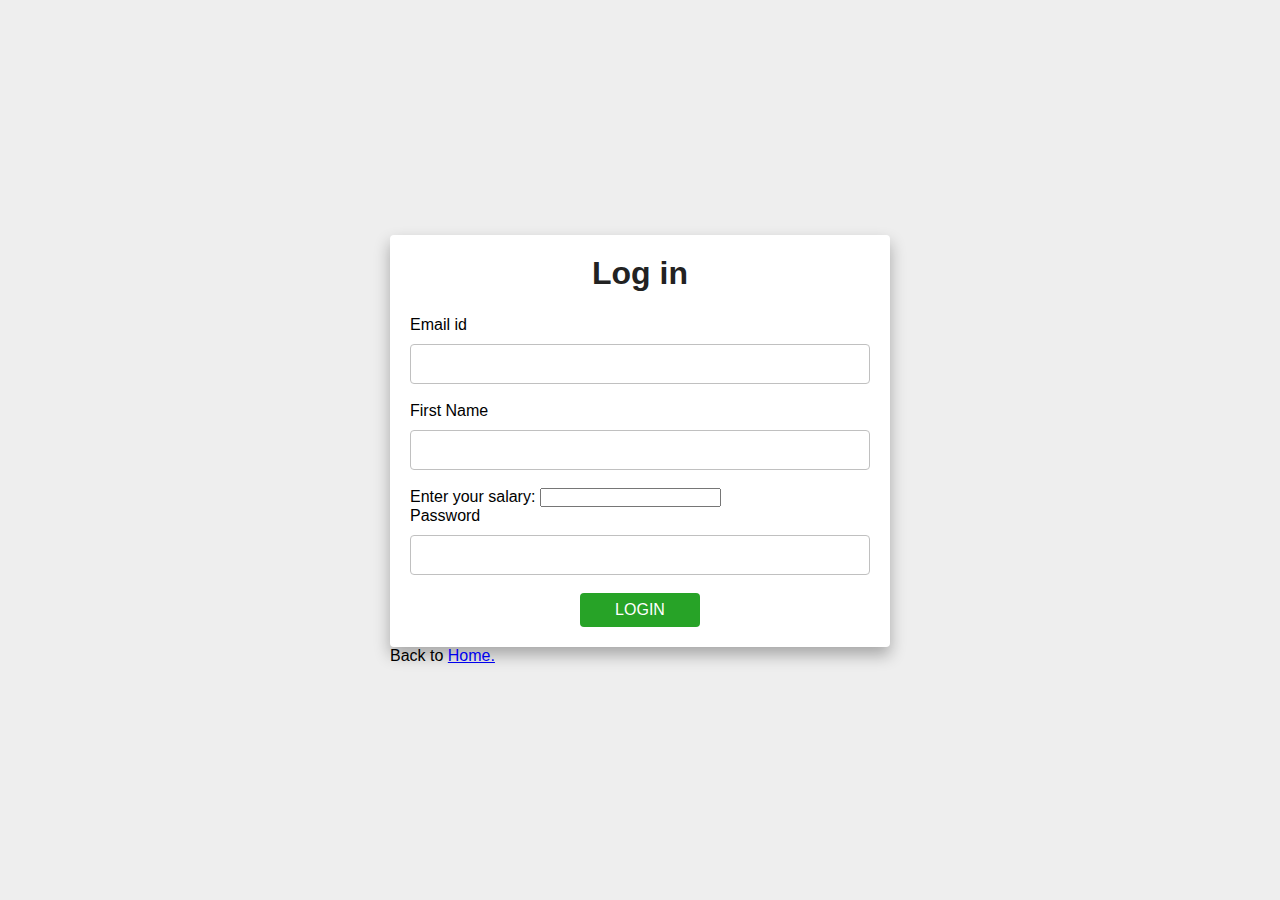
==== signup.html @ 05ed29bb "LoginSignup" ====
<!DOCTYPE html>
<html lang="en">
<head>
    <meta charset="UTF-8">
    <meta http-equiv="X-UA-Compatible" content="IE=edge">
    <meta name="viewport" content="width=device-width, initial-scale=1.0">
    <title>Sign Up</title>
    <link rel="stylesheet" href="signup.css">
</head>
<body>
    <div class="container">
        <form action="">
            <h1>Log in</h1>
            <div class="from-group">
                <label for="">Email id</label>
                <input type="text" class="from-control" required>
            </div>
            <div class="from-group">
                <label for="">First Name</label>
                <input type="text" class="from-control" required>
            </div>
            <div class="from-group">
                <label for="salary">Enter your salary:</label>
                <input type="number" id="salary" name="salary">
            </div>
            <div class="from-group">
                <label for="">Password</label>
                <input type="password" class="from-control" required>
            </div>
            <input type="submit" class="btn" value="Login">
            <link rel="loginstyle" href="#">
            </a>
        </form>
        <p>Back to <a href="index.html">Home. </a></p>
    </div>
</body>
</html>
---- signup.css ----
/*h1{
    margin-left: 45%;
    margin-top: 5%;
}
h4{
    margin-left: 44%;
}
div.container{
    width: 10%;
}
div.box{
    margin-left: 400%;
    box-sizing: border-box;
    width: 60%;
    float: left;
}
/*div.box1{
    box-sizing: border-box;
    margin-top: 50%;
    margin-left: 440%;
    width: 60%;
    float: left;
}
.div1{
    background-color: white;
    margin-top: 5%;
    width: 200px;
    border: 3px solid black;
    padding: 15px;
    margin-left: 398%;
}*/
*{
    margin: 0;
    padding: 0;
    box-sizing: border-box;
}
body{
    min-height: 100vh;
    background: #eee;
    display: flex;
    font-family: sans-serif;
}
.container{
    margin: auto;
    width: 500px;
    max-width: 90%;
}
.container form{
    width: 100%;
    height: 100%;
    padding: 20px;
    background: white;
    border-radius: 4px;
    box-shadow: 0 8px 16px rgba(0,0,0,.3);
}
.container form h1{
    text-align: center;
    margin-bottom: 24px;
    color: #222;
}
.container form .from-control{
    width: 100%;
    height: 40px;
    background: white;
    border-radius: 4px;
    border: 1px solid silver;
    margin: 10px 0 18px 0;
    padding: 0 10px;
}
.container form .btn{
    margin-left: 50%;
    transform: translateX(-50%);
    width: 120px;
    height: 34px;
    border: none;
    outline: none;
    background: #27a327;
    cursor: pointer;
    font-size: 16px;
    text-transform: uppercase;
    color: white;
    border-radius: 4px;
    transition: .3s;
}
.container form .btn:hover{
    opacity: .7;
}
input:invalid {
    border: 3px solid red;
}
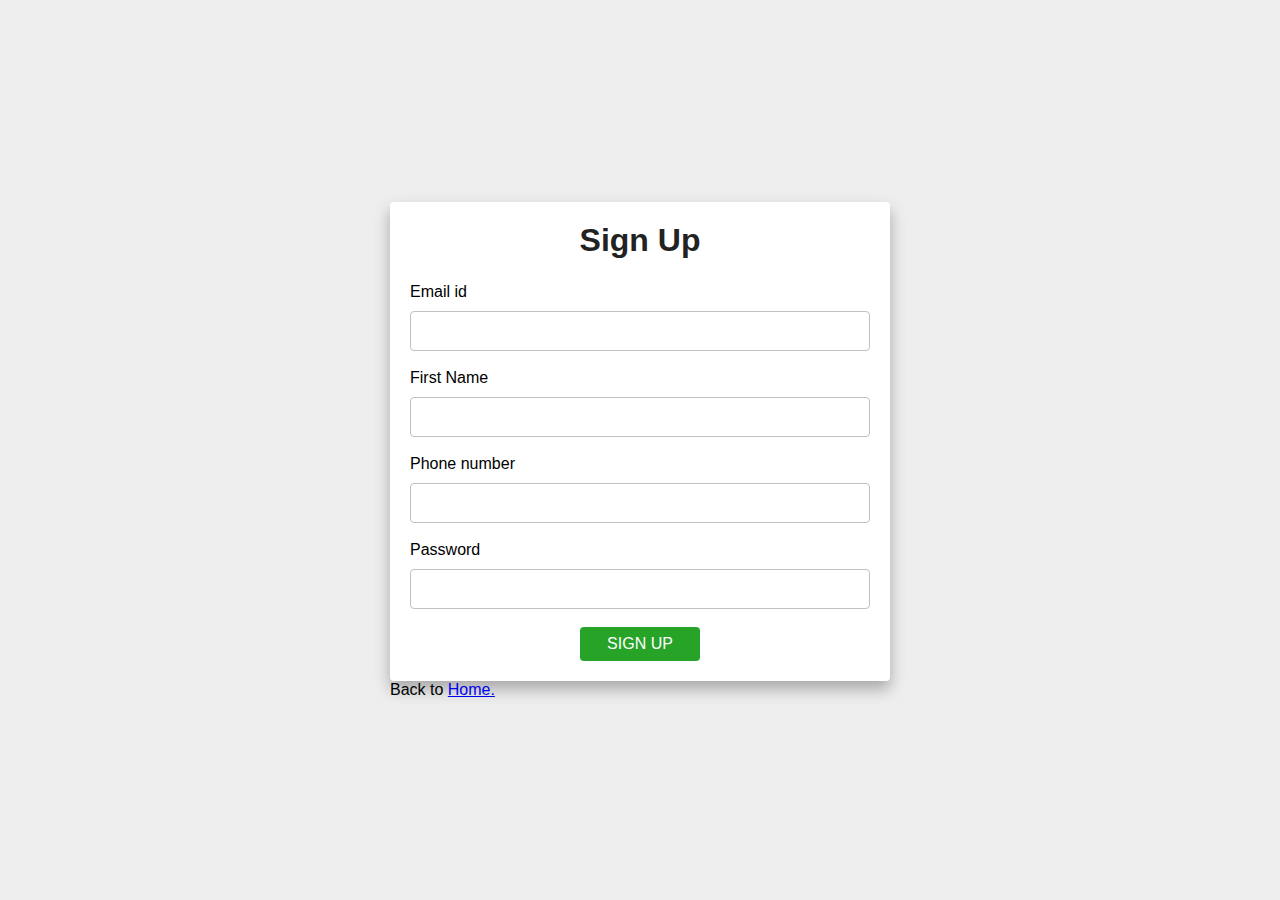
==== commit 8da85e83: "Tittle" ====
--- a/signup.html
+++ b/signup.html
@@ -10,7 +10,7 @@
 <body>
     <div class="container">
         <form action="">
-            <h1>Log in</h1>
+            <h1>Sign Up</h1>
             <div class="from-group">
                 <label for="">Email id</label>
                 <input type="text" class="from-control" required>
@@ -20,18 +20,18 @@
                 <input type="text" class="from-control" required>
             </div>
             <div class="from-group">
-                <label for="salary">Enter your salary:</label>
-                <input type="number" id="salary" name="salary">
+                <label for="">Phone number</label>
+                <input type="number" class="from-control" name="salary">
             </div>
             <div class="from-group">
                 <label for="">Password</label>
                 <input type="password" class="from-control" required>
             </div>
-            <input type="submit" class="btn" value="Login">
+            <input type="submit" class="btn" value="Sign Up">
             <link rel="loginstyle" href="#">
             </a>
         </form>
         <p>Back to <a href="index.html">Home. </a></p>
     </div>
 </body>
-</html>+</html>
